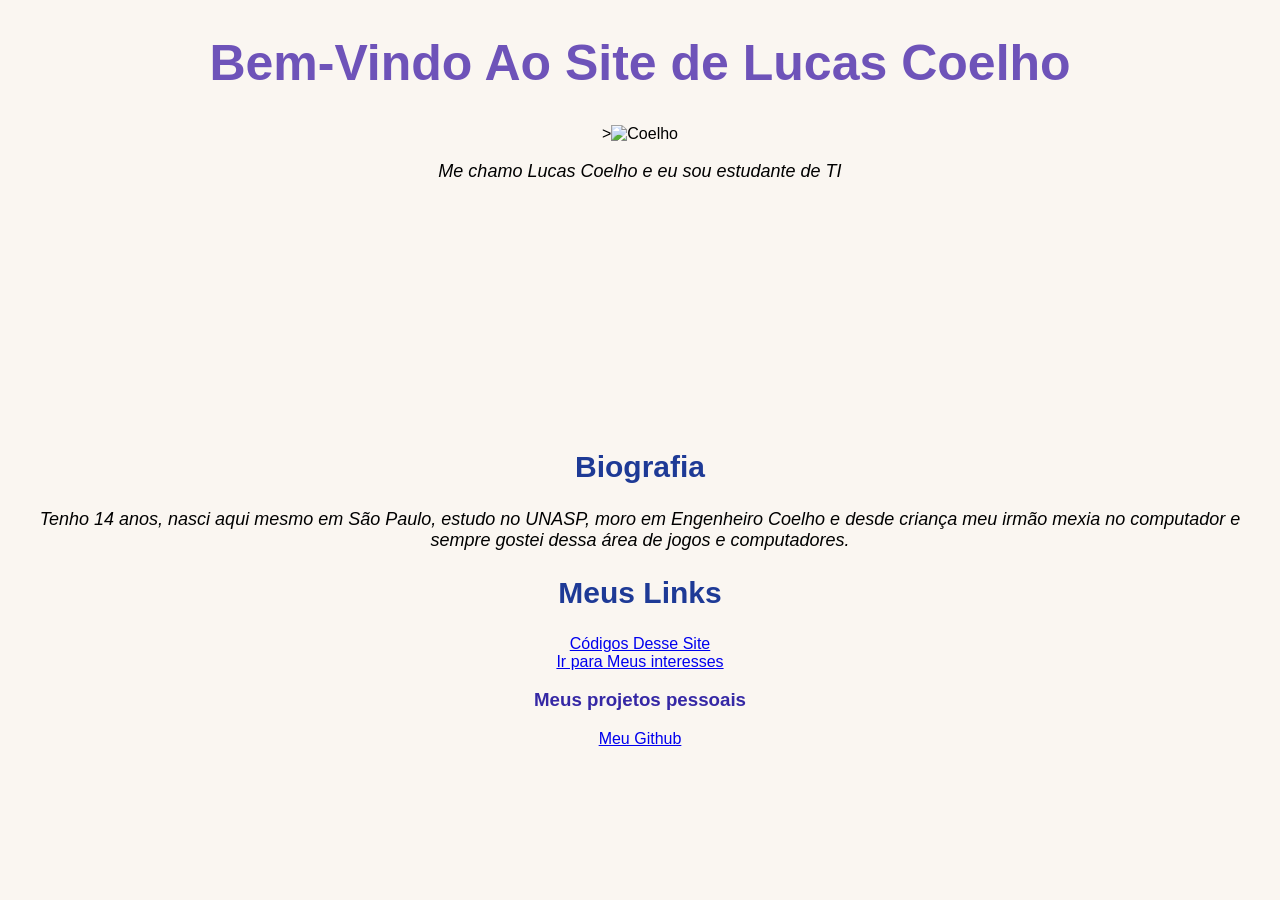
==== index.html @ 21118a40 "av1 agora vai" ====
<!DOCTYPE html>
<html lang="en">
<head>
    <meta charset="UTF-8">
    <meta name="viewport" content="width=device-width, initial-scale=1.0">
    <title>Minha biografia</title>
    <link rel="stylesheet" href="style.css">
</head>
<body>
    <h1>Bem-Vindo Ao Site de Lucas Coelho</h1>
 <div class=coelho > ><img src="https://assets.stickerswiki.app/s/rabbostickers/fa0214e2.webp" alt="Coelho" width="200">
    <p>Me chamo Lucas Coelho e eu sou estudante de TI</p>
 </div>
    <h2>Biografia</h2>
    <p>Tenho 14 anos, nasci aqui mesmo em São Paulo, estudo no UNASP, moro em Engenheiro Coelho e desde criança meu irmão mexia no computador e sempre gostei dessa área de jogos e computadores.</p>
    <h2>Meus Links</h2>

    <a href="https://github.com/coelhogames2222-bit/Lucas-coelho-minha-bio-1TIB.git">Códigos Desse Site</a><br>
    <a href="interesses.html">Ir para Meus interesses</a>
</body>
</html>
<style>
    body {
        text-align: center;
    }
</style>
    <h3>Meus projetos pessoais</h3>
    <a href="https://github.com/coelhogames2222-bit">Meu Github</a>
</body>
</html>
---- style.css ----
h1{
    color: rgb(110, 83, 185);
    font-size: 50px;
}
h2{ 
    color: rgb(30, 58, 150);
    font-size:30px;
}
h3{
    color: rgb(53, 40, 165);
}
HEAD
h2{
    color: rgb(0, 0, 0);
}
body{
    background-color: rgb(250, 246, 241);
}
body {
    font-family: 'Arial', sans-serif;
}
h1 {
    font-family: 'Helvetica''Segoe UI', Arial, sans-serif;
}
p {
font-style: italic;
 font-size: 18px;
}
.coelho {
height: 300px;
}
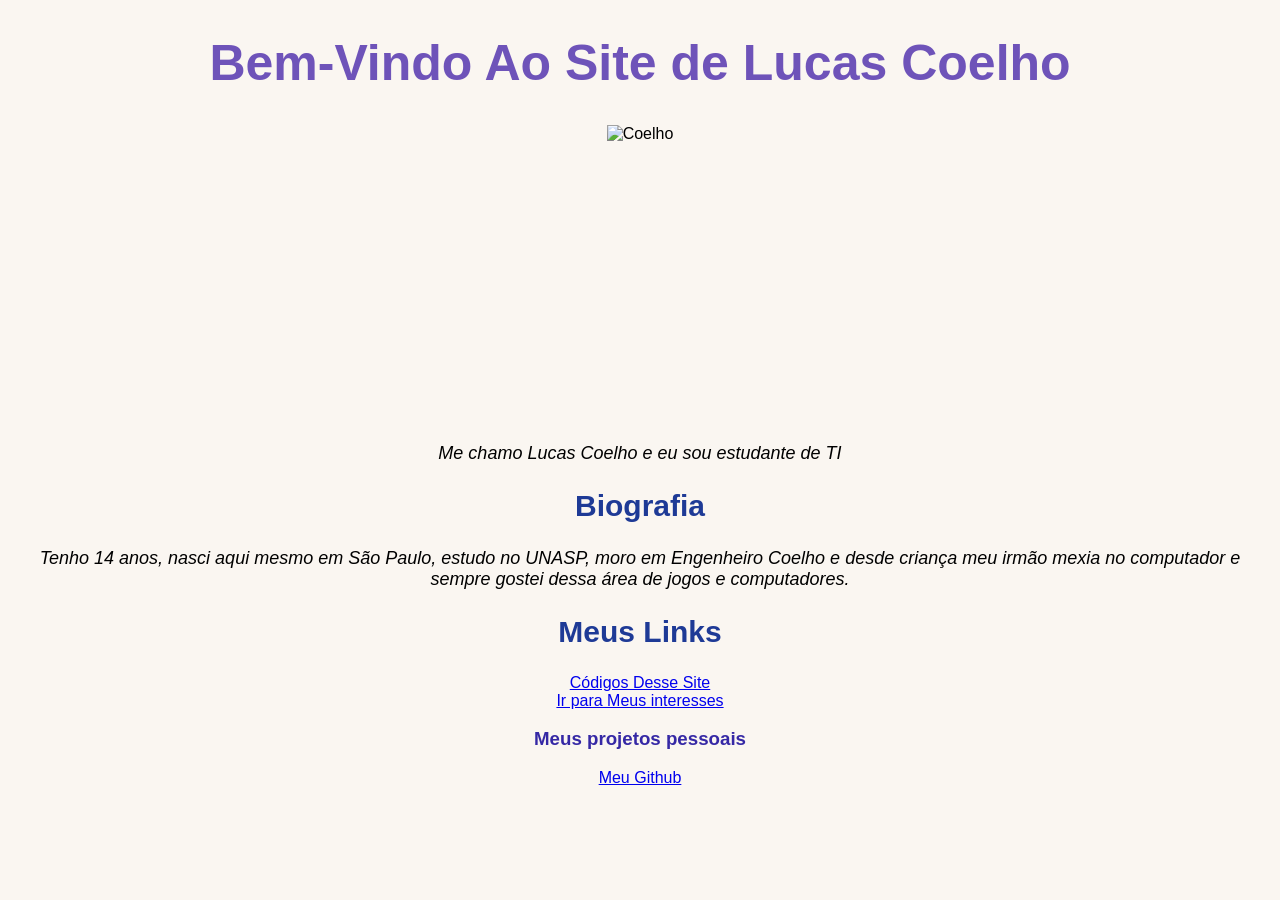
==== commit 40131354: "Update index.html" ====
--- a/index.html
+++ b/index.html
@@ -7,18 +7,29 @@
     <link rel="stylesheet" href="style.css">
 </head>
 <body>
+   <div class="Titulo"> 
     <h1>Bem-Vindo Ao Site de Lucas Coelho</h1>
- <div class=coelho > ><img src="https://assets.stickerswiki.app/s/rabbostickers/fa0214e2.webp" alt="Coelho" width="200">
-    <p>Me chamo Lucas Coelho e eu sou estudante de TI</p>
- </div>
+   </div>
+
+
+ <div class=coelho ><img src="https://assets.stickerswiki.app/s/rabbostickers/fa0214e2.webp" alt="Coelho" width="200">
+   </div> 
+   
+   <div class=Texto1 >
+   <p>Me chamo Lucas Coelho e eu sou estudante de TI</p>
+</div>
     <h2>Biografia</h2>
-    <p>Tenho 14 anos, nasci aqui mesmo em São Paulo, estudo no UNASP, moro em Engenheiro Coelho e desde criança meu irmão mexia no computador e sempre gostei dessa área de jogos e computadores.</p>
+
+   <div class="texto2"><p>Tenho 14 anos, nasci aqui mesmo em São Paulo, estudo no UNASP, moro em Engenheiro Coelho e desde criança meu irmão mexia no computador e sempre gostei dessa área de jogos e computadores.</p>
+   </div>
     <h2>Meus Links</h2>
 
-    <a href="https://github.com/coelhogames2222-bit/Lucas-coelho-minha-bio-1TIB.git">Códigos Desse Site</a><br>
+   <div class="Links"> <a href="https://github.com/coelhogames2222-bit/Lucas-coelho-minha-bio-1TIB.git">Códigos Desse Site</a><br>
     <a href="interesses.html">Ir para Meus interesses</a>
+    </div>
 </body>
 </html>
+
 <style>
     body {
         text-align: center;
